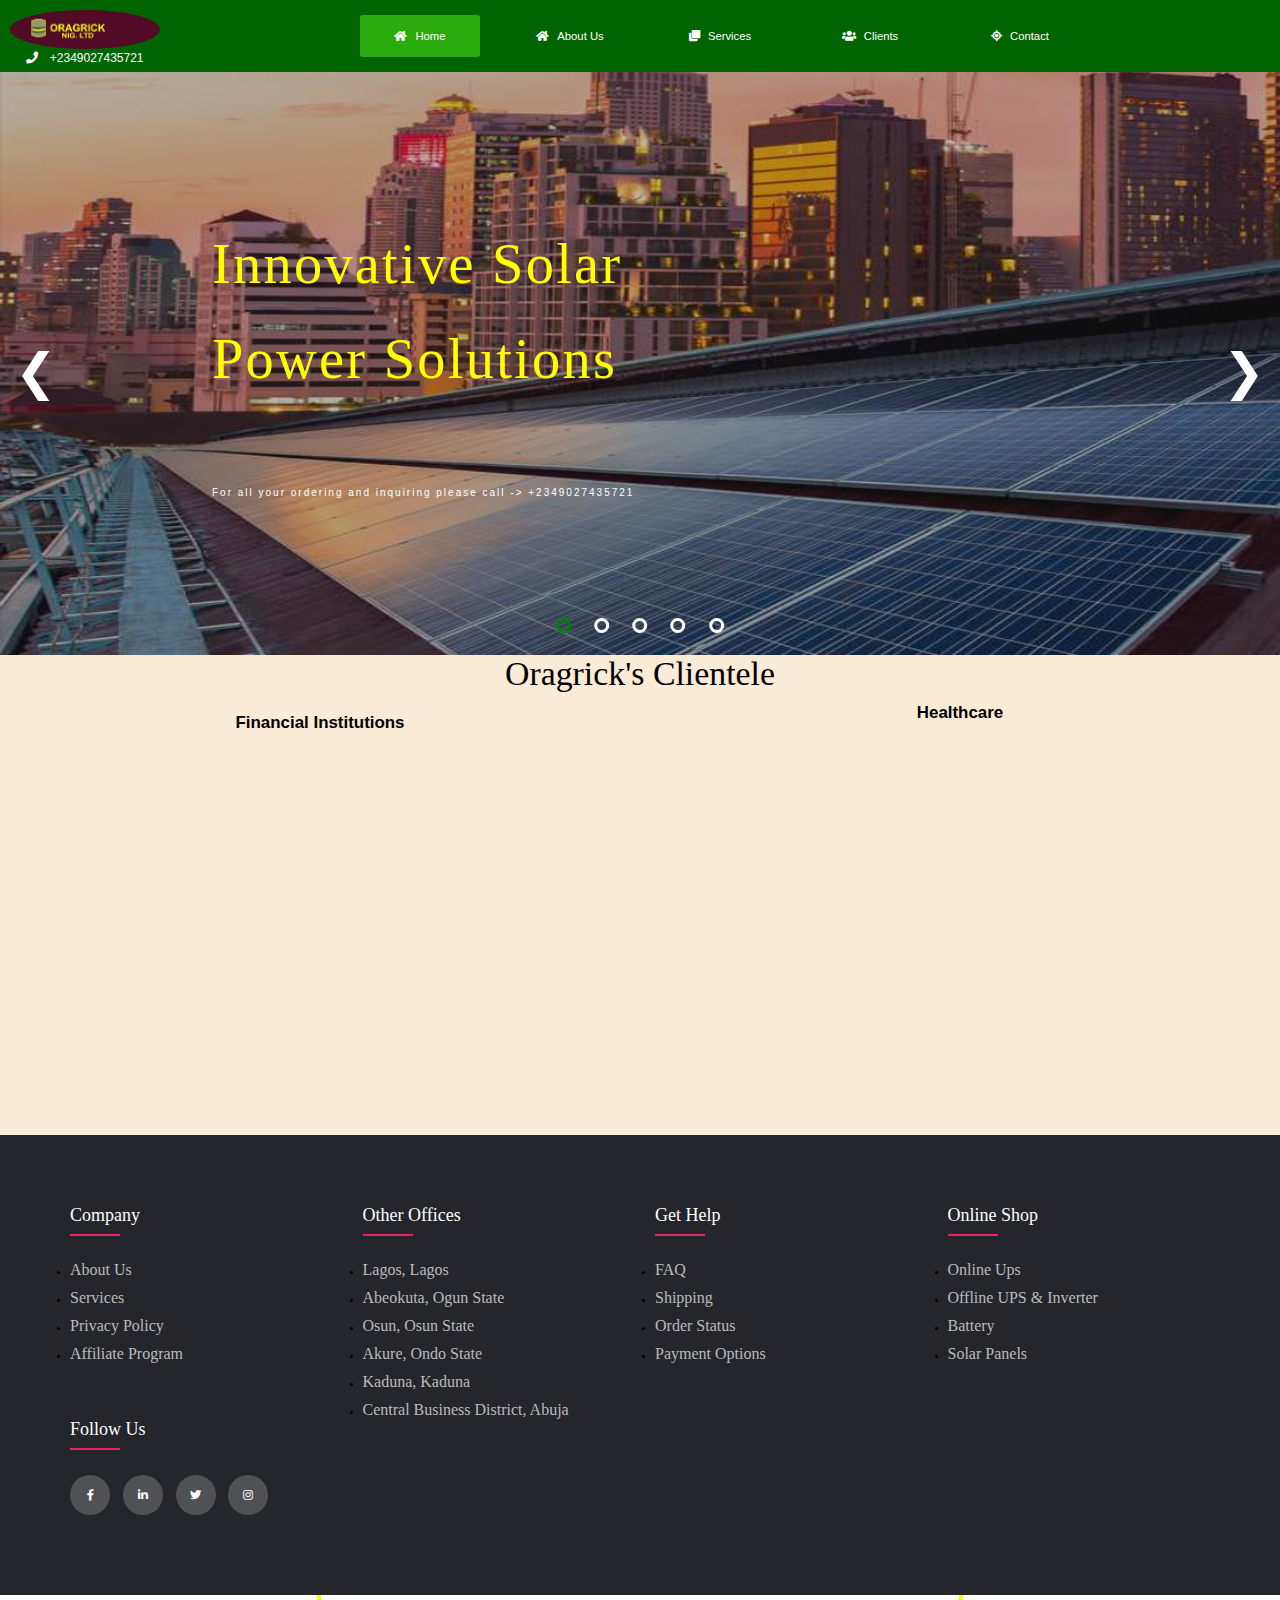
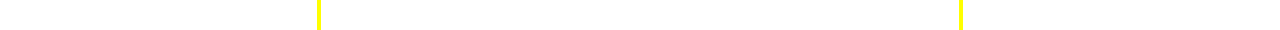
==== index.html @ 9715c684 "first commit" ====
<!DOCTYPE html>
<html lang="En">
    <head>
        <meta charset="UTF-8">
        <meta name="viewport" content="width=device-width, initial-scale=1.0">
        <title>
            Reliable Power & IT Solution | inverter | UPS | Renewable | IT
        </title>
        <link rel="stylesheet" href="cssfinal.css">
        <link rel="stylesheet" 
        href="https://cdnjs.cloudflare.com/ajax/libs/font-awesome/6.1.2/css/all.min.css"
        >

        <link rel="stylesheet" type="text/css" 
        href="https://cdnjs.cloudflare.com/ajax/libs/font-awesome/5.15.1/css/all.min.css">
    </head>



    <body>
        <wrap>
            
            <div class="menu-head">
                <div class="main_logo">
                    <img id="inboxlogo" src="./img/oragricklogo.jpg" alt="">
                    <p><i class="fa fa-phone"></i> +2349027435721</p>
                 </div>
                <ul class="nav-menu">
                    <li class="actives"><a href=""><i class="fa fa-home"></i>Home</a></li>
                    <li ><a href="about.html"><i class="fa fa-home"></i>About Us</a>
                        <div class="submenu1">
                            <ul>
                                <li><a  href="about.html #history">Values</a></li>
                                <li><a  href="about.html #mission">Mission</a></li>
                                <li><a  href="about.html #vission">Vission</a></li>
                                <li><a  href="about.html #team">Team</a></li>
                            </ul>
                        </div>
                    
                    
                    </li>
                   


                    <li><a href="services.html"><i class="fa fa-clone"></i>Services</a>
                        <div class="submenu1">
                            <ul>
                                <li class="hoverme"><a  href="#">Power Solutions</a>
                                    <i class="fa fa-angle-right"></i>
                                    <div class="submenu2">
                                        <ul>
                                          <li><a  href="#">UPS &amp; Inverters</a></li>
										  <li><a  href="#">Renewable/Solar Energy</a></li>
										  <li><a  href="#">ELectrical Power Design &amp; Installation</a></li>
										  <li><a  href="#">Support &amp; Advisory</a></li>
                                        </ul>
                                    </div>
                                
                                </li>

                                <li class="hoverme"><a  href="#">IT Solutions</a>
                                    <i class="fa fa-angle-right"></i>
                                    <div class="submenu2">
                                        <ul>
                                            <li><a  href="#">Web Designing</a></li>
                                            <li><a  href="#">Mobile App</a></li>
                                            <li><a  href="#">Cloud Computing</a></li>
                                        </ul>
                                    </div>
                                
                                
                                </li>

                                <li class="hoverme"><a  href="#">Fixed Asset Power Management</a>
                                    <i class="fa fa-angle-right"></i>
                                    <div class="submenu2">
                                        <ul>
                                            <li><a  href="#">Dead Batteries </a></li>
                                            <li><a  href="#">Dead Generator</a></li>
                                            <li><a  href="#"> Storage</a></li>
                                        </ul>
  
                                    </div>
                                
                                </li>
                            </ul>
    
    
                        </div>
                        
                    
                    </li>
                    <li><a href="client.html"><i class="fa fa-users"></i>Clients</a>
                        <div class="submenu1">
                            <ul>
                                <li><a  href="#">Financial Institution</a></li>
                                <li><a  href="#">Health Sector Clients</a></li>
                                <li><a  href="#">Farm Sector Clients</a></li>
                                <li><a  href="#">Domestic Sector Clients</a></li>
                            </ul>
                        </div>
                    
                    
                    </li>
                    <li><a href="contact.html"><i class="fa fa-location"></i>Contact</a></li>
                </ul>
               
                <div class="hamburger">
                  <div class="line "></div>
				  <div class="line "></div>
				  <div class="line "></div>
                </div>
            </div>

            

        </wrap> 

        <div class="slider">
            <div class="myslider fade" style="display: block;">
                <div class="txt">
                    <h1>Innovative Solar Power Solutions </h1><br>
                    <p>For all your ordering and inquiring please call ->  +2349027435721</p>
                </div>

                <img id="imga" src="./img/solar-installation.jpg" alt="">
            </div>

            <div class="myslider fade">
                <div class="txt">
                    <h1>Innovative Solar Power Solutions </h1><br>
                    <p>For all your ordering and inquiring please call ->  +2349027435721</p>
                </div>

                <img id="imga" src="./img/back.jpg" alt="">
            </div>

            <div class="myslider fade">
                <div class="txt">
                    <h1>Innovative Solar Power Solutions </h1><br>
                    <p>For all your ordering and inquiring please call -> <br> +2349027435721</p>
                </div>

                <img id="imga" src="./img/imager.jpg" alt="">
            </div>

            <div class="myslider fade">
                <div class="txt">
                    <h1>Innovative Solar Power Solutions </h1><br>
                    <p>For all your ordering and inquiring please call ->  +2349027435721</p>
                </div>

                <img id="imga" src="./img/solar-installation.jpg" alt="">
            </div>

            <div class="myslider fade">
                <div class="txt">
                    <h1>Innovative Solar Power Solutions </h1><br>
                    <p>For all your ordering and inquiring please call ->  +2349027435721</p>
                </div>

                <img id="imga" src="./img/solar-installation.jpg" alt="">
            </div>
             <!-- onclick js -->
		  <a class="prev" onclick="plusSlides(-1)">&#10094;</a>
          <a class="next" onclick="plusSlides(1)">&#10095;</a>
      
        <div class="dotsbox" style="text-align:center">
            <span class="dot" onclick="currentSlide(1)"></span>
            <span class="dot" onclick="currentSlide(2)"></span>
            <span class="dot" onclick="currentSlide(3)"></span>
            <span class="dot" onclick="currentSlide(4)"></span>
            <span class="dot" onclick="currentSlide(5)"></span>
        </div>
        <!-- /onclick js -->
            
        </div>

        <!-- Timeline for clientele-->

        <div class="conv">
            <h1> Oragrick's Clientele </h1>
               <div class="timelineclient1">
                <h2>Financial Institutions</h2><br >
                    <div class="conclient left">
                        <img src="img/accessbank" alt="">
                      <div class="client-text">
                        <h2>Access Bank PLC</h2>
                          
                      <span class="conc-left"></span>
                       </div>
                   </div>
                   <div class="conclient right">
                    <img src="img/union.jpg" alt="">
                    <div class="client-text">
                        <h2>Union Bank </h2>
                        
                        <span class="conc-right"></span>
                     </div>
                 </div>
                 <div class="conclient left">
                    <img src="img/accion.jpg" alt="">
                    <div class="client-text">
                        <h2>ACCION  Bank</h2>
                        
                        
                        
                        <span class="conc-left"></span>
                     </div>
                 </div>
                 <div class="conclient right">
                    <img src="img/Jaiz-Bank.png" alt="">
                    <div class="client-text">
                        <h2>Jaiz Bank</h2>
                        
                        
                        <span class="conc-right"></span>
                        
                     </div>
                 </div>
                 <div class="conclient left">
                    <img src="img/polaris.jpg" alt="">
                    <div class="client-text">
                        <h2>Polaris Bank</h2>
                        
                        
                        <span class="conc-left"></span>
                     </div>
                 </div>
              </div>
              <div class="timelineclient">
                <h2>Healthcare</h2> <br >
                   <div class="conclient right">
                    <img src="img/jnci.png" alt="">
                       <div class="client-text">
                        <h2>JNCi</h2>
                        <span class="conc-right"></span>
                         
                          
                       </div>
                   </div>
        
                   <div class="conclient left">
                    <img src="img/afriglobal.png" alt="">
                    <div class="client-text">
                        <h2>Afriglobal Medicare</h2>
                     
                      
                        <span class="conc-left"></span>
                       
                    </div>
                </div>
        
                <div class="conclient right">
                    <img src="img/bridgeclinic.png" alt="">
                    <div class="client-text">
                        <h2>The Bridge Clinic</h2>
                     
                        <span class="conc-right"></span>
                       
                    </div>
                </div>
        
                <div class="conclient left">
                    <img src="img/mediceter.jpg" alt="">
                    <div class="client-text">
                        <h2>Medicenter</h2>
                      
                        <span class="conc-left"></span> 
                       
                    </div>
                </div>
               
               
                </div>
         
        </div>
        <!-- / Timeline for clientele -->









        <footer class="footer">
            <div class="container">
                <div class="row">
                    <div class="footer-col">
                        <h4>company</h4>
                        <ul>
                            <li><a href="about.html">About us</a></li>
                            <li><a href="services.html">Services</a></li>
                            <li><a href="#">Privacy policy</a></li>
                            <li><a href="#">Affiliate program</a></li>
                        </ul>
                    </div>
                    <div class="footer-col">
                        <h4>Other Offices</h4>
                        <ul>
                            <li><a href="#">Lagos, Lagos </a></li>
                            <li><a href="#">Abeokuta, Ogun State</a></li>
                            <li><a href="">Osun, Osun State</a></li>
                            <li><a href="#">Akure, Ondo State</a></li>
                            <li><a href="#">Kaduna, Kaduna</a></li>
                            <li><a href="#">Central Business District, Abuja</a></li>
                        </ul>
                    </div>
                    <div class="footer-col">
                        <h4>get help</h4>
                        <ul>
                            <li><a href="#">FAQ</a></li>
                            <li><a href="#">shipping</a></li>
                            
                            <li><a href="#">order status</a></li>
                            <li><a href="#">payment options</a></li>
                        </ul>
                    </div>
                    <div class="footer-col">
                        <h4>online shop</h4>
                        <ul>
                            <li><a href="#">Online Ups</a></li>
                            <li><a href="#">Offline UPS & Inverter</a></li>
                            <li><a href="#">Battery</a></li>
                            <li><a href="#">Solar Panels</a></li>
                        </ul>
                    </div>
                    <div class="footer-col">
                        <h4>follow us</h4>
                        <div class="social-links">
                            <a href="https://web.facebook.com/Oragrick/?_rdc=1&_rdr"><i class="fab fa-facebook-f"></i></a>
                            <a href="https://ng.linkedin.com/company/oragrick"><i class="fab fa-linkedin-in"></i></a>
                            <a href="#"><i class="fab fa-twitter"></i></a>
                            <a href="#"><i class="fab fa-instagram"></i></a>
                            
                        </div>
                    </div>
                </div>
            </div>
       </footer>
        

        <script src="jscript.js"></script>
    </body>






</html>
---- cssfinal.css ----
*{
    padding: 0;
    margin: 0;
    box-sizing: border-box;

}

html {
    font-size: 70.5%;
}

body {
    background-size: cover;
    background-position: center;
    

}
wrap{
    width: 100%;
    height: 100%;
    
}

.main_logo{
    display: inline-block;
	cursor: pointer;  
    padding-top: 10px;
    padding-left: 10px;
    float: left;

}
#inboxlogo{
    padding: 0;
    margin: 0;
    width: 150px;
  border-radius: 50%;
  text-align: center;
  
}
.main_logo p {
    
    text-decoration: none;
    color: #fff;
    padding-top: 0px;
    padding-left: 0px;
	text-align: center;
    font-size: 12px;
	
    
}


.menu-head {
    background-color: rgb(0, 100, 0);
    text-align: center;
    font-family: sans-serif;
    padding: 0px;
    position: fixed;
    width: 100%;
    top: 0;
    z-index: 2;
}

.menu-head ul {
    display: inline-flex;
    color: #fff;
    list-style: none;
    align-items: center;
 

}

.menu-head ul li {
    width: 120px;
    margin: 15px;
    padding: 15px;
}

.menu-head ul li a{
    text-decoration: none;
    color: #fff;
}

.actives, .menu-head ul li:hover {
    background: #2bab0d;
    border-radius: 3px;

}

.menu-head .fa {
    margin-right: 8px;
    

}
.submenu1 {
    display: none;
    z-index: 100;

}

.menu-head ul li:hover .submenu1{
    display: block;
    position: absolute;
    background-color: rgb(0, 100, 0);
    margin-top: 15px;
    margin-left: -15px;

}
.menu-head ul li:hover .submenu1 ul{
    display: block;
    margin: 10px;
}

.menu-head ul li:hover .submenu1 ul li{
    width: 150px;
    padding: 10px;
    border-bottom: 1px dotted #fff;
    background: transparent;
    border-radius: 0;
    text-align: left;
}
.menu-head ul li:hover .submenu1 ul li:last-child{
    border-bottom: none;
}
.menu-head ul li:hover .submenu1 ul li a:hover{
    color: #b2ff00;
}
.fa-angle-right {
    float: right;

}
.submenu2{
    display: none;
}

.hoverme:hover .submenu2 {
    position: absolute;
    display: block;
    margin-top: -40px;
    margin-left: 140px;
    background: rgb(0, 100, 0);

}

.hamburger{
    display: none;
    cursor: pointer;
}

.line {
    display: block;
    width: 25px;
    height: 3px;
    margin: 5px auto;
    -webkit-transition: all 0.3s ease-in-out;
    transition: all 0.3s ease-in-out;
    background-color: white;
}
.nav-menu{
    z-index: 400;
}

/*slider*/
.slider{
    position: relative;
    width: 100%;
    background: #2c3e50; /* darckblue */
	overflow: hidden;
    padding: 0;
	margin: 0;
    box-sizing: border-box;
    font-family: sans-serif;
	
}
.myslider{
	height: 655px;
	display: none;
	overflow: hidden;
}
.prev, .next{
    position: absolute;
    top: 50%;
    transform: translate(0, -50);
    font-size: 50px;
    padding: 15px;
    cursor: pointer;
    color: #fff;
    transition: 0.1s;
    user-select: none;
}

.prev:hover, .next:hover{
    color: #3498db;
}

.next{
    right: 0;
}
.dotsbox{
    position: absolute;
    left: 50%;
    transform: translate(-50%);
    bottom: 20px;
    cursor: pointer;
    
}

.dot{
    display: inline-block;
    width: 15px;
    height: 15px;
    border: 3px solid #fff;
    border-radius: 50%;
    margin: 0 10px;
    cursor: pointer;
}
.actives, dot:hover{

}

.active, .dot:hover{
    border-color: green ;
}

.fade{
    -webkit-animation-name: fade;
    -webkit-animation-duration: 1.5s;
    animation-name: fade;
    animation-duration: 1.5s;
}

@-webkit-keyframeskeyframes fade {
    from {opacity: 0.8;}
    to { opacity: 1;}
}

@keyframes fade {
    from {opacity: 0.8;}
    to { opacity: 1;}
}
.txt{
    position: absolute;
    color: #fff;
    letter-spacing: 2px;
    line-height: 30px;
    top: 30%;
    left: 15%;
    -webkit-animation-name: posi;
    -webkit-animation-duration: 2s;
    animation-name: posi ;
    animation-duration: 2s;
    z-index: 1;
    
}

@-webkit-keyframes posi{
    from {
        left: 25%;
    }
    to{
        left: 15%;
    }
}

@keyframes posi{
    from {
        left: 25%;
    }
    to{
        left: 15%;
    }
}
.txt h1{
    color: yellow;
    font-weight: 100;
    margin: 20px;
    font-family: 'Baloo Da 2', serif;
    font-size: 5rem;
    line-height: 8.5rem;
    letter-spacing: .2rem;
    width: 50%;

}
.txt p{
    font-weight: 100;
    font-size: 10px;
    margin: 20px;

    
}
img {
   /* transform: scale(0.5, 1);
    -webkit-animation-name: zoomin;
    -webkit-animation-duration: 20s;
    animation-name: zoomin;   
    animation-duration: 40s;*/ /*to start zoomin uncomment this*/

}
@-webkit-keyframes zoomin{
    from {transform: scale(1, 1);}
    to { transform: scale(1.5, 1.5);}

}

@keyframes zoomin{
    from {transform: scale(1, 1);}
    to { transform: scale(1.5, 1.5);}

}


#imga{
	width: 100%;
    height: 100%;
	perspective: 100%;
	background-size: cover;
	
}






/*slider end*/

/*Timeline for clientele*/
.conv{
	margin: 0px;
	padding: 0px;
	font-family: 'Poppins', sans-serif;
	box-sizing: border-box;
    overflow: hidden;
	align-items: center;
	width: 100%;
    background-color: antiquewhite;
	
	
}

.conv h1{
	
	text-align: center;
	align-items: center;
	font-family: 'Baloo Da 2', serif;
    font-style: normal;
    font-weight: 300;
    color: black;
    font-size: 3rem;
	width: 100%;
    
}
.timelineclient1{
	
	font-family: 'Poppins', sans-serif;
	box-sizing: border-box;
	width: 50%;
	margin: 10px auto;
	padding: 10px 50px;
	float: left;
	height: 100%;
	
	
	
	
}
.timelineclient1::after{
	content: '';
	position: absolute;
	width: 4px;
	height: 100%;
	background: yellow;
	top: 730px;
	left: 25%;
	margin-left: -3px;
	z-index: -1;
	animation: moveline 6s linear forwards;
   
}
@keyframes moveline {
	0%{
		height: 0;
	}
	100%{
		height: 100%;
	}


}
.timelineclient1 h2{
	align-items: center;
	text-align: center;
	color: black;
	
	

}
.timelineclient{
	
	font-family: 'Poppins', sans-serif;
	box-sizing: border-box;
	width: 50%;
    margin: auto;
    padding: 10px 50px;
	height: 100%;
    float: right;
	
	
	
	
}
.timelineclient::after{
	content: '';
	position: absolute;
	width: 4px;
	height: 100%;
	background: yellow;
	top: 730px;
	right: 25%;
	margin-right: -3px;
	z-index: -1;
	animation: moveline 6s linear forwards;


}
.timelineclient h2{
	align-items: center;
	text-align: center;
	color: black;
	
	
}
.conclient{
	padding: 10px 50px;
	position: relative;
	align-items: center;
	width: 50%;
	animation: movedown 1s linear forwards;
	opacity: 0;
}
.conclient:nth-child(1){
	animation-delay: 0s
}
.conclient:nth-child(2){
	animation-delay: 1s
}
.conclient:nth-child(3){
	animation-delay: 2s
}
.conclient:nth-child(4){
	animation-delay: 3s
}
.conclient:nth-child(5){
	animation-delay: 4s
}
.conclient:nth-child(6){
	animation-delay: 5s
}
.conclient:nth-child(7){
	animation-delay: 6s
}

@keyframes movedown {
	0%{
		opacity: 1;
		transform: translateY(-30px);
	}
	100%{
		opacity: 1;
		transform: translateY(0px);
	}

}

.conclient h2{
	font-size: 80%;
	font-weight: 800;
	
}
.conclient img{
	position: absolute;
	width: 60px;
	border-radius: 70%;
	right: -20px;
	top: 32px;
	z-index: 10;
}





.client-text{
	padding: 20px 30px;
	background: #fff;
	position: relative;
	border-radius: 6px;
	font-size: 15px;
	max-width: 400px;
	align-items: center;
}

.left{
	left: 0px;
}

.right{
	left: 50%;
}
.right img{
	left: -20px;
}

.conc-left{
	height: 0;
	width: 0;
	position: absolute;
	top: 28px;
	z-index: 1;
	border-top: 10px solid transparent;
	border-bottom: 10px solid transparent;
	border-left: 10px solid white;
	right: -10px;
}
.conc-right{
	height: 0;
	width: 0;
	position: absolute;
	top: 28px;
	z-index: 1;
	border-top: 10px solid transparent;
	border-bottom: 10px solid transparent;
	border-right: 10px solid white;
	left: -10px;
}


/*/Timeline for clientele*/

/*abtus*/

.abtus {
    margin: 80px;
    scroll-behavior: smooth;
    font-family:Georgia, 'Times New Roman', Times, serif;
    height: 100%;
    
   
}
.contabt{
    width: 100%;
    height: 100%;
    display: flex;
    flex-wrap: wrap;
    justify-content: center;
   
}
.contabt > section {
    height: 500px;
    width: 700px;
    display: flex;
    flex-wrap: wrap;
    justify-content: center;
    border-radius: 50% 50px 50% 50px ;
    margin-bottom: 0;
    background-image: repeating-linear-gradient(-45deg, green 35%, yellow);
    padding: 20px;
    scroll-margin-top: 80px;
    border: 1px solid lightgrey;
    margin: 5px;
    

}

#abth1 {
    text-align: center;
    position: fixed;
    color: purple;
    left: 40%;
    text-transform: uppercase;

    
}

.hmvt {
    left: 0;
    position: fixed;
    width: 5%;
    text-align: center;
    position: fixed;
    top: -3px;
    opacity: 0.8;
    margin-bottom: 10px;
    
   
    
}

.hmvt ul {
    
    height: auto;
    
    top: 0;
    left: 0;
    background: crimson;
    box-shadow: 2px 0px 5px green;
    padding-top: 45px;
    text-decoration: none
    


}

.hmvt ul li {
    margin: 5px;
    padding: 5px;
    margin-top: 65px;
    
    

}
.hmvt ul li a {
    color: #fff;
    list-style: none;
    text-decoration: none;
    font-size: 15px;
    padding: 3px;
    font-weight: sans-serif;
    font-size: 50%;
    font-weight: sans-serif;
    font-size: 95%;
   

}
.hmvt ul li a:hover{
    background: #fff;
    color: #3498db;
}





#history {
    padding-top: 180px;
    text-align: center;
}
#mission {
    padding-top: 180px;
    text-align: center;  

}
#vission {
    padding-top: 180px;
    text-align: center;  

}
#team {
    padding-top: 180px;
    text-align: center;  

}
.ourm {
    margin-bottom: 20px;
    width: 90%;
    margin-top: -20px;
   
    

}
.ourm h2{
    padding-bottom: 20px;
    text-align: center;
    margin-top: -100px;
    
}

.ourm p {
   align-items: center;
    width: 60%;
    padding: 10px;
    margin-left: 60px;
    justify-content:center;
    text-align: left;
    line-height: 20px;
    font-size: 15px;
}




#mission .mimg{
    
   width: 100%;
   text-align: center;
   margin-right: 10px;
   padding: 10px;
   padding-right: 55px;
   margin-top: -100px;    

}
#history .mimg{
    
    width: 100%;
    text-align: center;
    margin-right: 10px;
    padding: 10px;
    padding-right: 55px;
    margin-top: -80px;    
 
 }
 #vission .mimg{
    
    width: 100%;
    text-align: center;
    margin-right: 10px;
    padding: 10px;
    padding-right: 55px;
    margin-top: -65px;    
 
 }
 #team .mimg{
    
    width: 100%;
    text-align: center;
    margin-right: 10px;
   
    padding-right: 5px;
    margin-top: -200px;    
 
 }
#mission img {
    width: 200px;
    border-radius: 5px;
    box-shadow: 0 0 10px 5px red;
    margin-right: 0;
    float: right; 

}
#history img {
    width: 200px;
    border-radius: 5px;
    box-shadow: 0 0 10px 5px red;
    margin-right: 0;
    float: right; 

}
#vission img {
    width: 200px;
    border-radius: 5px;
    box-shadow: 0 0 10px 5px red;
    margin-right: 0;
    float: right; 

}
#team img {
    width: 200px;
    border-radius: 5px;
    box-shadow: 0 0 10px 5px red;
    margin-right: 0;
    float: right; 
    

}
@media screen and (max-width: 768px) { 
    .abtus {
        display:block;
        width: 105%;
        overflow: hidden;

        margin: 0;
        padding: 0;
        justify-content: center;
      
                
        

    }
    .contabt > section {
        overflow: hidden;
        margin-top: 100px;
    

    }

    #abth1 {
        text-align: center;
        position: fixed;
        color: purple;
        margin-bottom: 0;
        text-transform: uppercase;
        top: 100px;
        font-size: 60%;

    
        
    }


    .hmvt ul {
        position: fixed;
        width: 100%;
        text-align: center;
        position: fixed;
        top: -50px;
        opacity: 0.8;
        display: inline-flex;  
        
       
        
    }
    .hmvt ul li {
        
        
    }
    
  
    .hmvt ul li a {
        text-decoration: none;
        text-align: center;
        margin-top: -300px;
       

    }
    .contabt {
        display: flex;
        flex-wrap: wrap;
        width: 100%; 
        height: 100%;
        
    }
    .contabt section {
        width: 120%;
        height: 100%;
        font-size: 90%;
        left: -10px;
        font-size: 90%;
        margin-top: 90px;
        
        
    }
    .contabt p {
        font-size: 120%;
        padding: 0;
        margin-bottom: 60px;
        

    }
    .ourm h2{
        margin-top: -40px;
        padding-top: 10px;
        
        
        
    }
    #mission .mimg{
    
        width: 100%;
        text-align: center;
        margin-right: 10px;
        padding: 10px;
        padding-right: 55px;
        margin-top: -80px;    
     
     }
     #history .mimg{
         
       
         margin-top: -80px;    
      
      }
      #vission .mimg{
        
         
         margin-top: -65px;    
      
      }
    #team .mimg{
    
        width: 100%;
        text-align: center;
        margin-right: 5px;
       
        padding-right: 55px;
        margin-top: -60px;    
     
     }
  

    
}



/*abtus end*/

/* services */

.conservices{
    margin: 0;
    padding: 0;
    font-family: sans-serif;
    background: #007bff !important;
    scroll-behavior: smooth;
    height: 100vh;
    
}
.conservices h1 {
    color: red;
    font-size: 2em;
    text-align: center;
    text-transform: uppercase;
    justify-content: center;
    align-items: center;
    padding-top: 80px;
    padding-bottom: 30px;
  
 
   
   
}

.mainservicep{
    width: 100%;
    min-height: 380px;
    text-align: center;
    position: relative;
   

}
.servicelogo{
    width: 130px;
    height: 130px;
    border-radius: 50%;
    margin: -90px auto 0;
    background: #fff;
    border: 20px solid #007bff;

}
.servicelogo img {
    width: 50px;
    margin-top: 20px;
}

#powerid {
    scroll-margin-top: 180px;
    
}


.mainserviceserve h3{
    margin: 20px auto;
    position: relative;
    background: #fff;
    width: 80%;
    height: 35px;
    

}

.mainserviceserve h3::after {
    content: '' ;
    width: 40px;
    height: 30px;
    background: linear-gradient(to right, #fff, #007bff);
    position: absolute;
    right: -5px;
    top: -5px;
    z-index: -1;
}

.mainserviceserve h3::before {
    content: '' ;
    width: 40px;
    height: 30px;
    background: linear-gradient(to right,  #007bff, #fff);
    position: absolute;
    left: -5px;
    bottom: -5px;
    z-index: -1;
}

.mainserviceserve  ul {
    text-align: center;
    align-items: center;
    justify-content: center;
    
    

}

.mainserviceserve  ul li {
    list-style: none;
    margin-top:20px ;
    padding: 10px;
    text-align: left;

}

.mainserviceserve  ul li a{
    text-decoration: none;
}


.mainserviceserve {
    background: #fff;
    padding: 20px;
    border-radius: 10px;
    position: absolute;
    top: 60px;
    z-index: 1 ;
    margin: 40px;
    

} 

.serviceshadow1 {
    height: 200px;
    width: 80%;
    background: #fff;
    position: absolute;
    border-radius: 10px;
    bottom: 0;
    left: 10%;
    z-index: -1;

}

.serviceshadow2 {
    height: 200px;
    width: 64%;
    background: #fff;
    position: absolute;
    border-radius: 10px;
    bottom: 0;
    left: 18%;
    z-index: -2;

}

.mainservicep:hover .mainserviceserve {
    transform: translateY(-50px)
} 

.mainservicep:hover .serviceshadow1 {
    transform: translateY(-25px)
} 

/* end of service */



/*footer*/

@import url('https://fonts.googleapis.com/css2?family=Poppins:wght@300;400;500;600;700&display=swap');

.container{
	max-width: 1170px;
	margin:auto;
    z-index: 2;
    
}
.row{
	display: flex;
	flex-wrap: wrap;
}

.footer{
	background-color: #24262b;
    padding: 70px 0;
}
.footer-col{
   width: 25%;
   padding: 0 15px;
}
.footer-col h4{
	font-size: 18px;
	color: #ffffff;
	text-transform: capitalize;
	margin-bottom: 35px;
	font-weight: 500;
	position: relative;
}
.footer-col h4::before{
	content: '';
	position: absolute;
	left:0;
	bottom: -10px;
	background-color: #e91e63;
	height: 2px;
	box-sizing: border-box;
	width: 50px;
}
.footer-col ul li:not(:last-child){
	margin-bottom: 10px;
}
.footer-col ul li a{
	font-size: 16px;
	text-transform: capitalize;
	color: #ffffff;
	text-decoration: none;
	font-weight: 300;
	color: #bbbbbb;
	display: block;
	transition: all 0.3s ease;
}
.footer-col ul li a:hover{
	color: #ffffff;
	padding-left: 8px;
}
.footer-col .social-links a{
	display: inline-block;
	height: 40px;
	width: 40px;
	background-color: rgba(255,255,255,0.2);
	margin:0 10px 10px 0;
	text-align: center;
	line-height: 40px;
	border-radius: 50%;
	color: #ffffff;
	transition: all 0.5s ease;
}
.footer-col .social-links a:hover{
	color: #24262b;
	background-color: #ffffff;
}

/*responsive*/
@media(max-width: 767px){
  .footer-col{
    width: 50%;
    margin-bottom: 30px;

   }

   .menu-head{
    height: 65px;
    align-items: center;
    text-align: center;
    position: fixed;
    width: 100%;
    z-index: 400;
    
   
   }

   .nav-menu{
    position: fixed;
    left: -100%;
    top: 65px;
    gap: 0;
    flex-direction: column;
    background-color: rgb(0, 100, 0);
    text-align: center;
    transition: 0.3s;
    align-items: center;
    z-index: 400;
    margin-top:5px;
   
   }

   .hamburger{
    display: block;
    text-align: center;
    padding: 10px 10px;
    align-items: center;
    margin-right: 30px;
    font-size: 60.5%;
    float: right;
    padding-right: 20px;
   
   
}

.hamburger.active .line:nth-child(2){
    opacity: 0;
}
.hamburger.active .line:nth-child(1){
    transform: translateY(8px) rotate(45deg);
}

.hamburger.active .line:nth-child(3){
    transform: translateY(-8px) rotate(-45deg);
}
.nav-menu{
    position: fixed;
    left: -100%;
    top: 65px;
    gap: 0;
    flex-direction: column;
    background-color: rgb(0, 100, 0);
    text-align: center;
    transition: 0.3s;
    align-items: center;
    z-index: 400;
    
   
}
.menu-head .nav-menu li {
    margin: 10px 0;
    padding-left: 5px;
    
}


.nav-menu.active {
    left: 0;
    
}
}
@media(max-width: 574px){
  .footer-col{
    width: 100%;
}

.myslider{
    height: 500px;
    
}
.txt{
    line-height: 15px;
    top: 50%;
    left: 50%;
    transform: translate(-50%, -50%);
    animation-name: posi2;
    animation-duration: 2s;
    font-size: 30%;

}
@-webkit-keyframes posi2 {
    from {top: 35%;}
    to {top: 50%}
}
@keyframes posi2 {
    from {top: 35%;}
    to {top: 50%}
}


}









@media screen and (max-width: 520px) {
    .menu-head{
        height: 65px;
        align-items: center;
        text-align: center;
        position: fixed;
        width: 100%;
        z-index: 400;
       
    }
    .hamburger{
        display: block;
        text-align: center;
        padding: 10px 10px;
        align-items: center;
        margin-right: 30px;
        font-size: 60.5%;
        float: right;
        padding-right: 20px;
       
       
    }
 
    .hamburger.active .line:nth-child(2){
        opacity: 0;
    }
    .hamburger.active .line:nth-child(1){
        transform: translateY(8px) rotate(45deg);
    }

    .hamburger.active .line:nth-child(3){
        transform: translateY(-8px) rotate(-45deg);
    }
    .nav-menu{
        position: fixed;
        left: -100%;
        top: 65px;
        gap: 0;
        flex-direction: column;
        background-color: rgb(0, 100, 0);
        text-align: center;
        transition: 0.3s;
        align-items: center;
        z-index: 400;
        
       
    }
    .menu-head .nav-menu li {
        margin: 10px 0;
        padding-left: 5px;
        
    }
    

    .nav-menu.active {
        left: 0;
        
    }

    .timelineclient1{
		font-size: 80%;
		position: relative;
	}
	.timelineclient1::after{
		font-size: 80%;
		position: relative;
	}
	.timelineclient{
		font-size: 80%;
		position: relative;
	}
	.timelineclient::after{
		font-size: 80%;
		position: relative;
	}
	.conclient{
		font-size: 100%;
		position: relative;

	}
	.client-text{
		font-size: 100%;
		position: relative;
		margin-bottom: 10px;
		padding-left: 40px;
		padding-right: 55px;
		text-align: center;
		align-items: center;
	}
	.client-text h2{
		font-size: 100%;
		font-weight: 800;
		
		
		
	
	

	}
	.right{
		left: 0;
	}
	.left img, .right img {
		left: 10px;
	}
	.conc-left, .conc-right{
		border-right: 15px solid white;
		border-left: 0;
    }	

    .txt h1{
		font-size: 30px;
		margin-bottom: 20px;
		line-height: 35px;
	}
	
	
	
	.txt p{
		line-height: 20px;
	}

    .section{
		display: flex;
		align-items: center;
		
	 }
	 .section{
		font-size: 50%;

	}
    
    
}

@media screen and (min-width: 520px) {

}
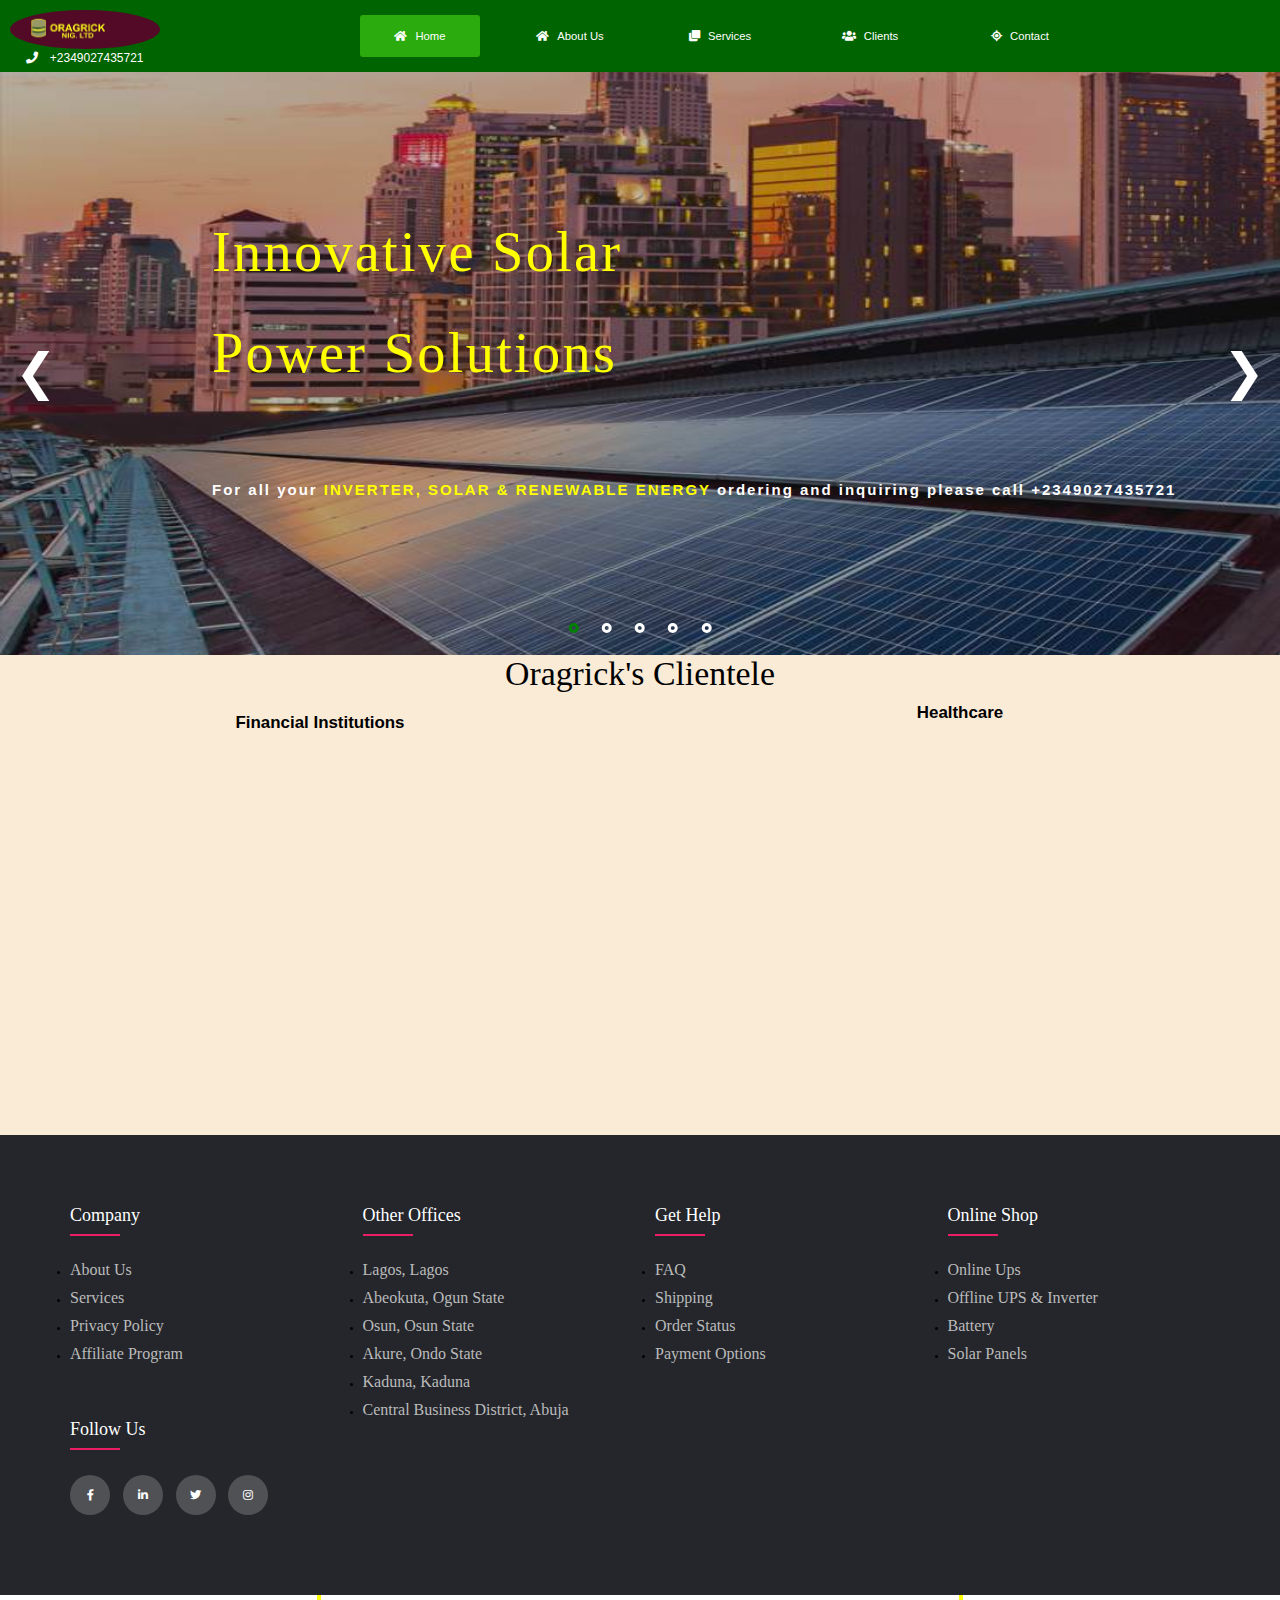
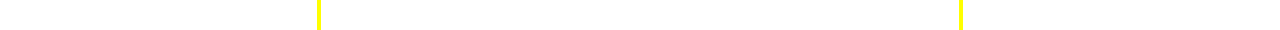
==== commit 6aa5ca11: "commit" ====
--- a/index.html
+++ b/index.html
@@ -3,6 +3,7 @@
     <head>
         <meta charset="UTF-8">
         <meta name="viewport" content="width=device-width, initial-scale=1.0">
+        <meta http-equiv="X-UA-Compatible" content="ie=edge">
         <title>
             Reliable Power & IT Solution | inverter | UPS | Renewable | IT
         </title>
@@ -45,33 +46,33 @@
                     <li><a href="services.html"><i class="fa fa-clone"></i>Services</a>
                         <div class="submenu1">
                             <ul>
-                                <li class="hoverme"><a  href="#">Power Solutions</a>
+                                <li class="hoverme"><a  href="services.html #power">Power Solutions</a>
                                     <i class="fa fa-angle-right"></i>
                                     <div class="submenu2">
                                         <ul>
-                                          <li><a  href="#">UPS &amp; Inverters</a></li>
-										  <li><a  href="#">Renewable/Solar Energy</a></li>
-										  <li><a  href="#">ELectrical Power Design &amp; Installation</a></li>
+                                          <li><a  href="services.html #ups">UPS &amp; Inverters</a></li>
+										  <li><a  href="services.html #solar">Renewable/Solar Energy</a></li>
+										  <li><a  href="services.html #electri">ELectrical Power Design &amp; Installation</a></li>
 										  <li><a  href="#">Support &amp; Advisory</a></li>
                                         </ul>
                                     </div>
                                 
                                 </li>
 
-                                <li class="hoverme"><a  href="#">IT Solutions</a>
+                                <li class="hoverme"><a  href="services.html #IT">IT Solutions</a>
                                     <i class="fa fa-angle-right"></i>
                                     <div class="submenu2">
                                         <ul>
-                                            <li><a  href="#">Web Designing</a></li>
-                                            <li><a  href="#">Mobile App</a></li>
-                                            <li><a  href="#">Cloud Computing</a></li>
+                                            <li><a  href="services.html #ITmw">Web Designing</a></li>
+                                            <li><a  href="services.html #ITmw">Mobile App</a></li>
+                                            <li><a  href="services.html #ITauto">Cloud Computing</a></li>
                                         </ul>
                                     </div>
                                 
                                 
                                 </li>
 
-                                <li class="hoverme"><a  href="#">Fixed Asset Power Management</a>
+                                <li class="hoverme"><a  href="services.html #fix">Fixed Asset Power Management</a>
                                     <i class="fa fa-angle-right"></i>
                                     <div class="submenu2">
                                         <ul>
@@ -120,7 +121,7 @@
             <div class="myslider fade" style="display: block;">
                 <div class="txt">
                     <h1>Innovative Solar Power Solutions </h1><br>
-                    <p>For all your ordering and inquiring please call ->  +2349027435721</p>
+                    <p>For all your<span style="color: yellow; font-weight: bold; text-transform: uppercase;"> Inverter, Solar & Renewable Energy </span>ordering and inquiring please call  +2349027435721</p>
                 </div>
 
                 <img id="imga" src="./img/solar-installation.jpg" alt="">
@@ -128,17 +129,17 @@
 
             <div class="myslider fade">
                 <div class="txt">
-                    <h1>Innovative Solar Power Solutions </h1><br>
-                    <p>For all your ordering and inquiring please call ->  +2349027435721</p>
-                </div>
-
-                <img id="imga" src="./img/back.jpg" alt="">
+                    <h1> UPS - Reliable, Backup, Essential </h1><br>
+                    <p>For all your <span style="color: yellow; font-weight: bold; text-transform: uppercase;"> UPS </span> ordering and inquiring please call  +2349027435721</p>
+                </div>
+
+                <img id="imga" src="./img/Ups3.jpg" alt="">
             </div>
 
             <div class="myslider fade">
                 <div class="txt">
-                    <h1>Innovative Solar Power Solutions </h1><br>
-                    <p>For all your ordering and inquiring please call -> <br> +2349027435721</p>
+                    <h1> Efficient, Reliable & Professional. </h1><br>
+                    <p>For all your<span style="color: yellow; font-weight: bold; text-transform: uppercase;"> Electrical Installation</span> inquiring please call -> <br> +2349027435721</p>
                 </div>
 
                 <img id="imga" src="./img/imager.jpg" alt="">
@@ -146,20 +147,20 @@
 
             <div class="myslider fade">
                 <div class="txt">
-                    <h1>Innovative Solar Power Solutions </h1><br>
-                    <p>For all your ordering and inquiring please call ->  +2349027435721</p>
-                </div>
-
-                <img id="imga" src="./img/solar-installation.jpg" alt="">
+                    <h1>Fast, Secure & Easy-To-Use App </h1><br>
+                    <p>For all your<span style="color: yellow; font-weight: bold; text-transform: uppercase;"> Fast, Secure App Development</span> ordering and inquiring please call ->  +2349027435721</p>
+                </div>
+
+                <img id="imga" src="./img/laptoporag4.jpg" alt="">
             </div>
 
             <div class="myslider fade">
                 <div class="txt">
-                    <h1>Innovative Solar Power Solutions </h1><br>
-                    <p>For all your ordering and inquiring please call ->  +2349027435721</p>
-                </div>
-
-                <img id="imga" src="./img/solar-installation.jpg" alt="">
+                    <h1>Highly Advanced Tech </h1><br>
+                    <p>For <span style="color: yellow; font-weight: bold; text-transform: uppercase;"> Assisting with the design, implementation, and maintenance of IT infrastructure and networks</span>ordering and inquiring please call ->  +2349027435721</p>
+                </div>
+
+                <img id="imga" src="./img/itmage2.jpeg" alt="">
             </div>
              <!-- onclick js -->
 		  <a class="prev" onclick="plusSlides(-1)">&#10094;</a>
--- a/cssfinal.css
+++ b/cssfinal.css
@@ -207,8 +207,8 @@
 
 .dot{
     display: inline-block;
-    width: 15px;
-    height: 15px;
+    width: 10px;
+    height: 10px;
     border: 3px solid #fff;
     border-radius: 50%;
     margin: 0 10px;
@@ -224,9 +224,10 @@
 
 .fade{
     -webkit-animation-name: fade;
-    -webkit-animation-duration: 1.5s;
+    -webkit-animation-duration: 3s;
     animation-name: fade;
-    animation-duration: 1.5s;
+    animation-duration: 3s;
+    transition-delay: 6s;
 }
 
 @-webkit-keyframeskeyframes fade {
@@ -246,9 +247,9 @@
     top: 30%;
     left: 15%;
     -webkit-animation-name: posi;
-    -webkit-animation-duration: 2s;
+    -webkit-animation-duration: 4s;
     animation-name: posi ;
-    animation-duration: 2s;
+    animation-duration: 4s;
     z-index: 1;
     
 }
@@ -274,17 +275,20 @@
     color: yellow;
     font-weight: 100;
     margin: 20px;
+    margin-top: 5px;
     font-family: 'Baloo Da 2', serif;
     font-size: 5rem;
-    line-height: 8.5rem;
+    line-height: 9rem;
     letter-spacing: .2rem;
     width: 50%;
 
 }
 .txt p{
     font-weight: 100;
-    font-size: 10px;
+    font-size: 15px;
     margin: 20px;
+    font-weight: bold;
+  
 
     
 }
@@ -540,12 +544,12 @@
 /*abtus*/
 
 .abtus {
-    margin: 80px;
+    margin-top: 75px;
     scroll-behavior: smooth;
     font-family:Georgia, 'Times New Roman', Times, serif;
     height: 100%;
-    
-   
+    background: url(./img/iconference.jpg);
+    
 }
 .contabt{
     width: 100%;
@@ -765,7 +769,7 @@
 @media screen and (max-width: 768px) { 
     .abtus {
         display:block;
-        width: 105%;
+        width: 100%;
         overflow: hidden;
 
         margin: 0;
@@ -830,12 +834,14 @@
         
     }
     .contabt section {
-        width: 120%;
+        width: 100%;
         height: 100%;
         font-size: 90%;
         left: -10px;
-        font-size: 90%;
+        font-size: 80%;
         margin-top: 90px;
+        overflow: hidden;
+
         
         
     }
@@ -896,70 +902,91 @@
 
 /* services */
 
-.conservices{
+.service {
     margin: 0;
     padding: 0;
-    font-family: sans-serif;
-    background: #007bff !important;
+    font-family: Arial, Helvetica, sans-serif;
+
+    margin-top: 65px;
+    padding-top: 0.02px;
+    display: flex;
+    flex-wrap: wrap;
+    overflow: hidden;
     scroll-behavior: smooth;
-    height: 100vh;
-    
-}
-.conservices h1 {
-    color: red;
-    font-size: 2em;
+    background-image: url('./img/electbackg.jpg') ;
+    height: 100%;
+   
+}
+
+
+.service h1 {
     text-align: center;
-    text-transform: uppercase;
-    justify-content: center;
-    align-items: center;
-    padding-top: 80px;
-    padding-bottom: 30px;
+    margin: 10px auto 25px !important;
+    color: #fff;
+    margin-bottom: 5px;
+    
+    
+}
+
+.continaerservice {
+    display: flex;
+    flex-wrap: wrap;
+    width: 100%;
+    margin-top: 5px;
+    overflow: hidden;
+    padding: 10px;
+   
+}
+
+.continaerservice > div {
+    width: 100%;
+   
+    
+   
+    
+    
+}
+
+.mainservice {
+    width: 100%;
+    min-height: 400px;
+    text-align: center;
+    position: relative;   
+    
+}
+
+.mainservice:hover .mainserviceservice {
+    transform: translateY(-50px);
+
+}
+
+
+.mainserviceservice {
+    background: #fff;
+    padding: 20px;
+    border-radius: 10px;
+    position: absolute;
+    bottom: 10px;
+    z-index: 1;
+    transition: transform .8s;
+   
   
- 
-   
-   
-}
-
-.mainservicep{
-    width: 100%;
-    min-height: 380px;
-    text-align: center;
-    position: relative;
-   
-
-}
-.servicelogo{
-    width: 130px;
-    height: 130px;
-    border-radius: 50%;
-    margin: -90px auto 0;
-    background: #fff;
-    border: 20px solid #007bff;
-
-}
-.servicelogo img {
-    width: 50px;
-    margin-top: 20px;
-}
-
-#powerid {
-    scroll-margin-top: 180px;
-    
-}
-
-
-.mainserviceserve h3{
-    margin: 20px auto;
+    
+}
+
+.mainserviceservice h3 {
+    height: 35px;
+    width: 80%;
+    margin: 25px auto;
+    margin-bottom: 15px;
     position: relative;
     background: #fff;
-    width: 80%;
-    height: 35px;
-    
-
-}
-
-.mainserviceserve h3::after {
-    content: '' ;
+
+
+}
+
+.mainserviceservice h3::after {
+    content: '';
     width: 40px;
     height: 30px;
     background: linear-gradient(to right, #fff, #007bff);
@@ -969,84 +996,521 @@
     z-index: -1;
 }
 
-.mainserviceserve h3::before {
-    content: '' ;
+.mainserviceservice h3::before {
+    content: '';
     width: 40px;
     height: 30px;
-    background: linear-gradient(to right,  #007bff, #fff);
+    background: linear-gradient(to right, #007bff, #fff);
     position: absolute;
     left: -5px;
     bottom: -5px;
     z-index: -1;
 }
-
-.mainserviceserve  ul {
-    text-align: center;
+.mainserviceservice ul {
+    text-align: left;
+    
+   
+    width: 280px;
+   
+}
+
+.mainserviceservice ul li {
+    padding-top: 15px;
+    line-height: 30px;
+    letter-spacing: 1px;
+    
+    
+}
+
+.mainserviceservice ul li a {
+    text-decoration: none;
+
+}
+
+.rowservice {
+    display: flex;
+    flex-wrap: wrap;
+    width: 100%;
+    justify-content: center;
+    
+    
+}
+.columnservice {
+   
+    display: flex;
+    flex-wrap: wrap;
+    flex-flow: row;
+    min-width: 280px;
+    margin: 20px;
+}
+
+
+
+
+
+.service-logo {
+    width: 132px;
+    height: 130px;
+    border-radius: 50%;
+    margin: -90px auto 0;
+    background: #fff;
+    border: 18px solid #007bff;
+    
+
+
+}
+
+.service-logo img {
+    width: 60px;
+    margin-top: 20px;
+    transition: transform 1s;
+}
+
+.mainservice:hover  .service-logo img {
+    transform: rotate(360deg);
+}
+
+.upsinverterapp {
+    margin: 0;
+    padding: 0;
+    box-sizing: border-box;
+    font-family:'Franklin Gothic Medium', 
+    'Arial Narrow', Arial, sans-serif;
+    display: flex;
+    flex-wrap: wrap;
+    justify-content: center;
     align-items: center;
+    min-height: 100vh;
+
+
+}
+
+.upsinverterappcont {
+    scroll-margin-top: 150px;
+    position: relative;
+    width: 300px;
+    height: 350px;
+    margin: 20px;
+    
+    border-radius: 20px;
+    transition: .5s;
+    transition-delay: .2s;
+    display: flex;
+    justify-content: flex-start;
+    align-items: center;
+    
+
+} 
+.upsinverterappcont h1{
+}
+
+.upsinverterappcont:hover {
+    width: 600px;
+    transition-delay: 0.2s;
+}
+.upsinverterappcont .circleups {
+    position: absolute;
+    top: 0;
+    left: 0;
+    width: 100%;
+    height: 100%;
+    
+    border-radius: 20px;
+    overflow: hidden;
+    display: flex;
     justify-content: center;
-    
-    
-
-}
-
-.mainserviceserve  ul li {
-    list-style: none;
-    margin-top:20px ;
-    padding: 10px;
-    text-align: left;
-
-}
-
-.mainserviceserve  ul li a{
+    align-items: center;
+}
+.upsinverterappcont .circleups .upslogo {
+    position: relative;
+    width: 150px ;
+    transition: .5s;
+    transition-delay: .5s;
+}
+
+.upsinverterappcont:hover .circleups .upslogo {
+    transform: scale(0);
+    transition-delay: .5s;
+}
+
+.upsinverterappcont .circleups::before{
+    content: '';
+    position: absolute;
+    top: 0;
+    left: 0;
+    width: 100%;
+    height: 100%;
+    background: var(--color);
+    clip-path: circle(120px at center);
+
+}
+
+.upsinverterappcont:hover .circleups::before {
+    clip-path: circle(400px at center);
+}
+
+.contentups {
+    position: relative;
+    width: 50%;
+    left: 20%;
+    padding: 20px 20px 20px 40px;
+    opacity: 0;
+    transition: 0.5s;
+    visibility: hidden;
+}
+
+.contentups h2 {
+    color: #fff;
+    text-transform: uppercase;
+    margin-bottom: 10px;
+    font-size: 1.5em;
+    line-height: 1em;
+
+}
+.contentups p {
+    color: #fff;
+    font-family: system-ui, -apple-system, BlinkMacSystemFont, 'Segoe UI', Roboto, Oxygen, Ubuntu, Cantarell, 'Open Sans', 'Helvetica Neue', sans-serif;
+}
+
+.contentups ul {
+    font-family: system-ui, -apple-system, BlinkMacSystemFont, 'Segoe UI', Roboto, Oxygen, Ubuntu, Cantarell, 'Open Sans', 'Helvetica Neue', sans-serif;
+    color: #fff;
+
+}
+
+.contentups a {
+    position: relative;
+    color: #111;
+    background: #fff;
+    padding: 10px 20px;
+    border-radius: 10px;
+    margin-top: 10px;
+    display: inline-block;
     text-decoration: none;
-}
-
-
-.mainserviceserve {
+    font-weight: 500 ;
+}
+
+.upsinverterappcont:hover .contentups {
+    left: 0;
+    opacity: 1;
+    visibility: visible;
+    transition-delay: 0.5s;
+
+}
+ .installation_img {
+    position: absolute;
+    top: 10%;
+    left: 60%;
+    transform: translate(-50% -50% );
+    transform:  scale(0);
+    height: 250px;
+    transition: .5s;
+    transition-delay: .7s;
+    width: 300px;
+
+}
+
+.upsinverterappcont:hover  .installation_img {
+    transform: translate(-50% -50% );
+    transform: scale(1);
+    transition-delay: 0.5s;
+    top: 10%;
+    left: 50%;
+    z-index: 1;
+    font-size: 70%;
+
+
+}
+
+
+/* responsive for circle*/
+
+@media (max-width: 991px) {
+    .upsinverterappcont {
+        width: auto;
+        max-width: 350px;
+        align-items: flex-start;
+    }
+    .upsinverterappcont:hover {
+        height: 500px;
+    }
+
+    .upsinverterappcont:hover  .installation_img {
+        top: initial;
+        bottom: 30px;
+        left: 10%;
+        transform: translate(-50%, 0);
+        transform: scale(1);
+        height: 200px;
+
+    }
+
+    .upsinverterappcont .contentups{
+        width: 100%;
+        left: 0;
+        padding: 40px;
+    }
+}
+
+
+/* end responsive for circle*/
+
+
+
+
+/* end of service */
+
+
+/* begining of client */
+
+.clientbody {      /* begining of glowing text */
+    margin: 0;
+    padding: 0;
+    background-color: #000;
+    overflow: hidden;
+    scroll-behavior: smooth;
+  
+   
+    
+    
+    
+
+}
+
+.clientcont {
+    display: flex;
+    justify-content: center;
+    align-items: center;
+    min-height: 80vh;
+    background: #000;
+    margin-top: 0;
+    width: auto;
+    scroll-margin-top: 420px ;
+
+}
+.clientcont2 {
+    display: flex;
+    justify-content: center;
+    align-items: center;
+    scroll-padding-top: 420px ;
+    background: #000;
+    margin-top: 0;
+    width: auto;
+}
+
+
+.clientcontent  {
+    display: grid;
+    padding-inline-start: 10px;
+    grid-column-gap: 10px;
+    grid-template-columns: 400px auto;
+    margin-top: 0;
+    justify-content: center;
+    align-items: center;
+    background: #000;
+
+}
+
+.clientbox  {
+    position:relative;
+    
+    height: 300px;
+    display: flex;
+    padding-left: 10px;
+    
+    
+
+}
+
+.clientbox h2 {
+    color: #fff;
+    font-family:monospace ;
+    font-size: 20px;
+    font-weight: 400;
+    padding-top: 12.5px;
+    letter-spacing: 2px;
+    text-shadow: 0 0 10px #00b3ff,
+                 0 0 20px #00b3ff,
+                 0 0 30px #00b3ff,
+                 0 0 40px #00b3ff,
+                 0 0 80px #00b3ff,
+                 0 0 120px #00b3ff;
+
+
+}
+
+.lightbar {
+    position: absolute;
+    left: 0;
+    width: 5px;
+    height: 50px;
+    border-radius: 10px;
     background: #fff;
-    padding: 20px;
+    z-index: 1;
+    box-shadow: 0 0 10px #00b3ff,
+                 0 0 20px #00b3ff,
+                 0 0 30px #00b3ff,
+                 0 0 40px #00b3ff,
+                 0 0 80px #00b3ff,
+                 0 0 120px #00b3ff;
+    animation: animatelightbar 5s linear infinite; 
+
+}
+
+@keyframes animatelightbar {
+    0%, 5%  {
+        transform: scaleY(0) translateX(0);
+    }
+    10%  {
+        transform: scaleY(1) translateX(0);
+    }
+    90%  {
+        transform: scaleY(1)  translateX(calc(400px -
+        5px ));
+    }
+
+    95%, 100%  {
+        transform: scaleY(0)  translateX(calc(400px -
+        5px ));
+    }
+
+}
+
+.toplayerlightbar {
+    position: absolute;
+    left: 0;
+    width: 400px;
+    height: 50px;
+    background: #000;
+    animation: animatetoplayerlightbar 10s linear infinite;
+
+}
+
+@keyframes animatetoplayerlightbar {
+
+    0%, 2.5%  {
+        transform: translateX(0);
+    }
+    5%  {
+        transform: translateX(0);
+    }
+    45%  {
+        transform: translateX(100%);
+    }
+
+    47.5%, 50%  {
+        transform: translateX(100%);
+    }
+
+    50.001%, 52.5%  {
+        transform: translateX(-100%);
+    }
+    55%  {
+        transform: translateX(-100%);
+    }
+    95%  {
+        transform: translateX(0);
+    }
+
+    97.5%, 100%  {
+        transform: translateX(0);
+    }
+
+} /* end of glowing text */
+
+.clientlogoslider {   /* begining of logoslider fpr client */
+
+    z-index: 1;
+    height: 100px;
+    overflow:hidden;
     border-radius: 10px;
-    position: absolute;
-    top: 60px;
-    z-index: 1 ;
-    margin: 40px;
-    
-
-} 
-
-.serviceshadow1 {
-    height: 200px;
-    width: 80%;
-    background: #fff;
-    position: absolute;
+    width: auto;
+    margin: auto;
+    margin-top: 0;
+    justify-content: center;
+    align-items: center;
+    border-style: dashed;
+    position: relative;
+    background: #00b3ff;
+
+}
+
+ .logoslidetrack {
+    
+    display: flex;
+    
+    width: calc(150px * 4);
+    justify-content: center;
+    align-items: center;
+    padding-top: 10px;   
+    
+}
+
+ .logoslide {
+    height: 100px;
+    width: 250px;   
+    padding-inline: 20px;
+    
+}
+
+
+
+.logoslide img {
+    height: 80px;
+    width: 80px;
     border-radius: 10px;
-    bottom: 0;
-    left: 10%;
-    z-index: -1;
-
-}
-
-.serviceshadow2 {
-    height: 200px;
-    width: 64%;
-    background: #fff;
-    position: absolute;
-    border-radius: 10px;
-    bottom: 0;
-    left: 18%;
-    z-index: -2;
-
-}
-
-.mainservicep:hover .mainserviceserve {
-    transform: translateY(-50px)
-} 
-
-.mainservicep:hover .serviceshadow1 {
-    transform: translateY(-25px)
-} 
-
-/* end of service */
+    animation: scroll 10s linear infinite; 
+
+}
+@keyframes scroll {
+    0% {
+        transform: translateX(0)
+    }
+    100% {
+        transform: translateX(calc(-150px * 2));
+    }
+}
+
+
+/*@media (max-width: 420px)  {
+  
+    .clitextbox {
+        width: auto;
+        
+
+    }
+    .clitextbox h2 {
+        font-size: 10px;
+        font-weight: 200px;
+        letter-spacing: 1.5px
+
+    }
+    .lightbar {
+        width: 2.5px;
+        height: 25px;
+    }
+
+    
+
+
+}
+
+@media screen and (min-width: 768px) and (max-width: 1024px) {
+    .clientbody  {
+        font-size: 80%;
+       
+    }
+
+   
+       
+    
+
+
+}*/
+
+
+/* end of client */
+
 
 
 
@@ -1126,7 +1590,7 @@
 }
 
 /*responsive*/
-@media(max-width: 767px){
+@media(max-width: 767px){ 
   .footer-col{
     width: 50%;
     margin-bottom: 30px;
@@ -1170,19 +1634,19 @@
     padding-right: 20px;
    
    
-}
-
-.hamburger.active .line:nth-child(2){
+ }
+
+ .hamburger.active .line:nth-child(2){
     opacity: 0;
-}
-.hamburger.active .line:nth-child(1){
+ }
+ .hamburger.active .line:nth-child(1){
     transform: translateY(8px) rotate(45deg);
-}
-
-.hamburger.active .line:nth-child(3){
+ }
+
+ .hamburger.active .line:nth-child(3){
     transform: translateY(-8px) rotate(-45deg);
-}
-.nav-menu{
+ } 
+ .nav-menu{
     position: fixed;
     left: -100%;
     top: 65px;
@@ -1195,29 +1659,75 @@
     z-index: 400;
     
    
-}
-.menu-head .nav-menu li {
+  }
+ .menu-head .nav-menu li {
     margin: 10px 0;
     padding-left: 5px;
     
-}
-
-
-.nav-menu.active {
+ }
+
+
+ .nav-menu.active {
     left: 0;
     
-}
-}
+   }
+
+   .clientbody  {
+    font-size: 90%;
+    height: 100%;
+    background-color: #000;
+    margin-top: -30px;
+    margin-bottom: -40px;
+    padding: 20px;
+ }
+ .clientcont {
+    font-size: 70%;
+    margin-top: -70px;
+ }
+ 
+ 
+ .clientcont2 {
+    font-size: 70%;
+    margin-top: -140px;
+    padding-bottom: 100px;
+ }
+ .clientcontent {
+    display: block;
+    block-size: auto;
+ }
+
+ .clientbox  {
+    justify-content: center;
+    align-items: center;
+ }
+ .clientbox h2  {
+   
+ font-size: 20px;
+ font-weight: 250;
+ letter-spacing: 0.7px;
+
+ }
+ .clientlogoslider {
+    margin-top: -80px;
+ 
+ }
+ 
+} 
+
+
+
+ 
 @media(max-width: 574px){
   .footer-col{
     width: 100%;
-}
-
-.myslider{
-    height: 500px;
-    
-}
-.txt{
+ }
+
+ .myslider{
+    height: 700px;
+    margin-top: 65px;
+    
+ }
+ .txt{
     line-height: 15px;
     top: 50%;
     left: 50%;
@@ -1226,15 +1736,56 @@
     animation-duration: 2s;
     font-size: 30%;
 
-}
-@-webkit-keyframes posi2 {
+ }
+  @-webkit-keyframes posi2 {
     from {top: 35%;}
     to {top: 50%}
-}
-@keyframes posi2 {
+ }
+ @keyframes posi2 {
     from {top: 35%;}
-    to {top: 50%}
-}
+     to {top: 50%}
+ }
+
+  .clientbody  {
+    font-size: 90%;
+    height: 100%;
+    background-color: #000;
+    margin-top: -30px;
+    margin-bottom: -40px;
+ }
+ .clientcont {
+    font-size: 70%;
+    margin-top: -70px;
+ }
+ 
+ 
+ .clientcont2 {
+    font-size: 70%;
+    margin-top: -140px;
+    padding-bottom: 100px;
+ }
+ .clientcontent {
+    display: block;
+    block-size: auto;
+ }
+
+ .clientbox  {
+    justify-content: center;
+    align-items: center;
+ }
+ .clientbox h2  {
+   
+ font-size: 15px;
+ font-weight: 250;
+ letter-spacing: 0.7px;
+
+ }
+ .clientlogoslider {
+    margin-top: -80px;
+ 
+ }
+ 
+
 
 
 }
@@ -1360,8 +1911,17 @@
     .txt h1{
 		font-size: 30px;
 		margin-bottom: 20px;
-		line-height: 35px;
+		line-height: 45px;
+        text-align: left;
+       
+        
 	}
+
+    .txt ol {
+        text-align: left;
+        align-items: center;
+        font-size: 10px;
+    }
 	
 	
 	
@@ -1378,17 +1938,58 @@
 		font-size: 50%;
 
 	}
-    
-    
-}
-
-@media screen and (min-width: 520px) {
-
-}
-
-
-
-
-
-
-
+    .myslider{
+        height: 600px;
+        
+    }
+
+      .clientbody  {
+        font-size: 80%;
+        height: 100%;
+        background-color: #000;
+        margin-top: -50px;
+        margin-bottom: -40px;
+    }
+    .clientcont {
+        font-size: 60%;
+        margin-top: -70px;
+    }
+    .clientcont2 {
+        font-size: 60%;
+        margin-top: -140px;
+        padding-bottom: 100px;
+    }
+    .clientcontent {
+        display: block;
+        block-size: auto;
+    }
+
+    .clientbox  {
+        justify-content: center;
+        align-items: center;
+    }
+    .clientbox h2  {
+       
+    font-size: 10px;
+    font-weight: 200;
+    letter-spacing: 0.9px;
+
+    }
+    .clientlogoslider {
+        margin-top: -80px;
+
+    }
+   
+
+    
+    
+}
+
+
+
+
+
+
+
+
+
